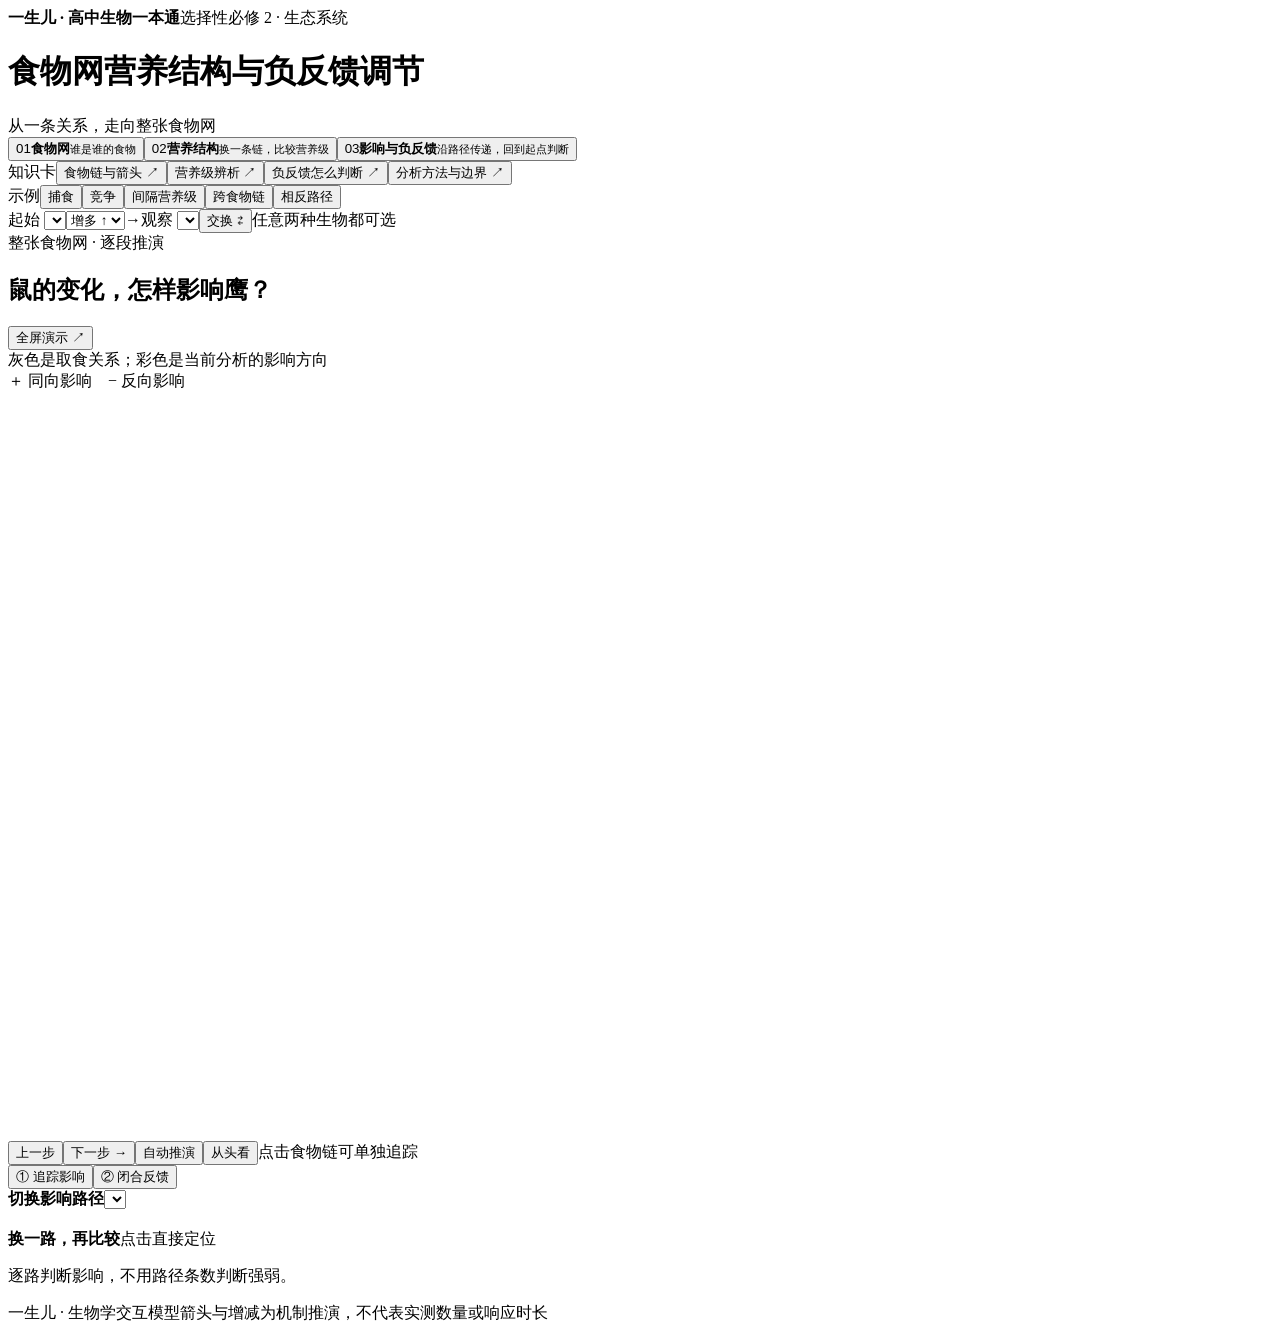
==== src/template.html @ 599bca1f "Add food web structure and feedback interactive lesson" ====
<!doctype html><html lang="zh-CN"><head><meta charset="utf-8"><meta name="viewport" content="width=device-width,initial-scale=1"><meta name="color-scheme" content="light"><title>食物网营养结构与负反馈调节 · 一生儿</title><style>/*STYLE*/</style></head>
<body data-mode="feedback"><header><div class="brand"><b>一生儿 <span>·</span> 高中生物一本通</b><span class="book">选择性必修 2 · 生态系统</span></div></header>
<main id="lesson"><div class="heading"><h1>食物网营养结构<span>与负反馈调节</span></h1><span class="chapter-stamp">从一条关系，走向整张食物网</span></div>
<nav class="tabs" aria-label="学习场景"><button data-mode="web" aria-pressed="false"><span class="tab-num">01</span><span><b>食物网</b><small>谁是谁的食物</small></span></button><button data-mode="levels" aria-pressed="false"><span class="tab-num">02</span><span><b>营养结构</b><small>换一条链，比较营养级</small></span></button><button data-mode="feedback" aria-pressed="true"><span class="tab-num">03</span><span><b>影响与负反馈</b><small>沿路径传递，回到起点判断</small></span></button></nav>
<div class="resource-row"><span>知识卡</span><button data-card="arrows" aria-haspopup="dialog">食物链与箭头 ↗</button><button data-card="levels" aria-haspopup="dialog">营养级辨析 ↗</button><button data-card="stability" aria-haspopup="dialog">负反馈怎么判断 ↗</button><button data-card="model" aria-haspopup="dialog">分析方法与边界 ↗</button></div>
<section id="analysis-controls" class="analysis-controls" aria-label="选择分析对象">
<div class="preset-row"><span>示例</span><button data-preset="predation" aria-pressed="true">捕食</button><button data-preset="competition" aria-pressed="false">竞争</button><button data-preset="cascade" aria-pressed="false">间隔营养级</button><button data-preset="cross" aria-pressed="false">跨食物链</button><button data-preset="multiple" aria-pressed="false">相反路径</button></div>
<div class="pair-controls"><label>起始 <select id="source" aria-label="起始种群"></select></label><select id="change" aria-label="最初数量变化"><option value="1">增多 ↑</option><option value="-1">减少 ↓</option></select><span class="pair-arrow">→</span><label>观察 <select id="target" aria-label="观察种群"></select></label><button id="swap" class="small" aria-label="交换起始和观察种群">交换 ⇄</button><span class="pair-hint">任意两种生物都可选</span></div>
</section>
<div class="layout" id="layout"><section class="board" id="board" aria-label="互动演示"><div class="stage-head"><div><span class="eyebrow" id="scene-tag">整张食物网 · 逐段推演</span><h2 id="scene-title">鼠的变化，怎样影响鹰？</h2></div><button class="small" id="fullscreen">全屏演示 ↗</button></div>
<div class="graph-legend"><div class="world-note" id="world-note">灰色是取食关系；彩色是当前分析的影响方向</div><div class="scene-key" id="scene-key">＋ 同向影响　− 反向影响</div></div><div class="world" id="world"><svg class="connections" id="connections" viewBox="0 0 1000 590" preserveAspectRatio="none" aria-hidden="true"><defs><marker id="arrow" viewBox="0 0 10 10" refX="8" refY="5" markerWidth="5" markerHeight="5" orient="auto-start-reverse"><path d="M1 1 L9 5 L1 9 Z" fill="context-stroke"/></marker></defs><g id="edge-layer"></g><g id="influence-layer"></g></svg><div id="organisms"></div><div id="level-tags"></div></div>
<div id="influence-chain" class="influence-chain" aria-label="当前路径分步定位"></div>
<div class="selection-line" id="selection-line" aria-live="polite"></div>
<div class="transport"><button class="small" id="back-step">上一步</button><button class="primary" id="next-step">下一步 →</button><button id="play">自动推演</button><button id="reset">从头看</button><span id="step-count" class="step-count"></span><span class="transport-tip" id="transport-tip">点击食物链可单独追踪</span></div></section>
<aside class="sidebar"><section class="paper chain-panel" id="chain-panel" hidden><div class="side-heading"><h2 id="chain-title">追踪一条食物链</h2><span>共 <b>5</b> 条</span></div><div id="chain-list" class="chain-list"></div><p class="margin-note" id="chain-note"></p></section><section class="paper detail-panel" id="detail-panel" hidden><span class="eyebrow">观察与发现</span><h2 id="detail-title"></h2><div id="detail-content"></div></section>
<section class="paper analysis-panel" id="analysis-panel"><div id="pair-description" class="pair-description"></div><div class="analysis-tabs" aria-label="分析方式"><button data-view="paths" aria-pressed="true">① 追踪影响</button><button data-view="loops" aria-pressed="false">② 闭合反馈</button></div><div class="route-picker"><label for="route-select"><b id="route-label">切换影响路径</b><span id="route-count"></span></label><select id="route-select" aria-label="选择影响路径"></select></div>
<div class="reason-card" aria-live="polite"><span id="reason-step" class="eyebrow"></span><h3 id="reason-title"></h3><p id="reason-text"></p></div>
<div class="result-card" aria-live="polite"><b id="result-title"></b><p id="result-text"></p></div>
<div class="compare-box"><div class="compare-heading"><b id="compare-title">换一路，再比较</b><span>点击直接定位</span></div><div id="compare-routes"></div></div>
<p class="analysis-note" id="analysis-note">逐路判断影响，不用路径条数判断强弱。</p></section></aside></div>
<footer><span>一生儿 · 生物学交互模型</span><span>箭头与增减为机制推演，不代表实测数量或响应时长</span></footer></main>
<dialog id="knowledge-dialog" aria-labelledby="dialog-title"><div class="dialog-header"><span class="eyebrow">一生儿 · 知识卡</span><button id="close-dialog" aria-label="关闭知识卡" autofocus>关闭 ×</button></div><h2 id="dialog-title"></h2><div id="dialog-body"></div></dialog>
<script>/*MODEL*/</script><script>/*INFLUENCE*/</script><script>/*APP*/</script></body></html>
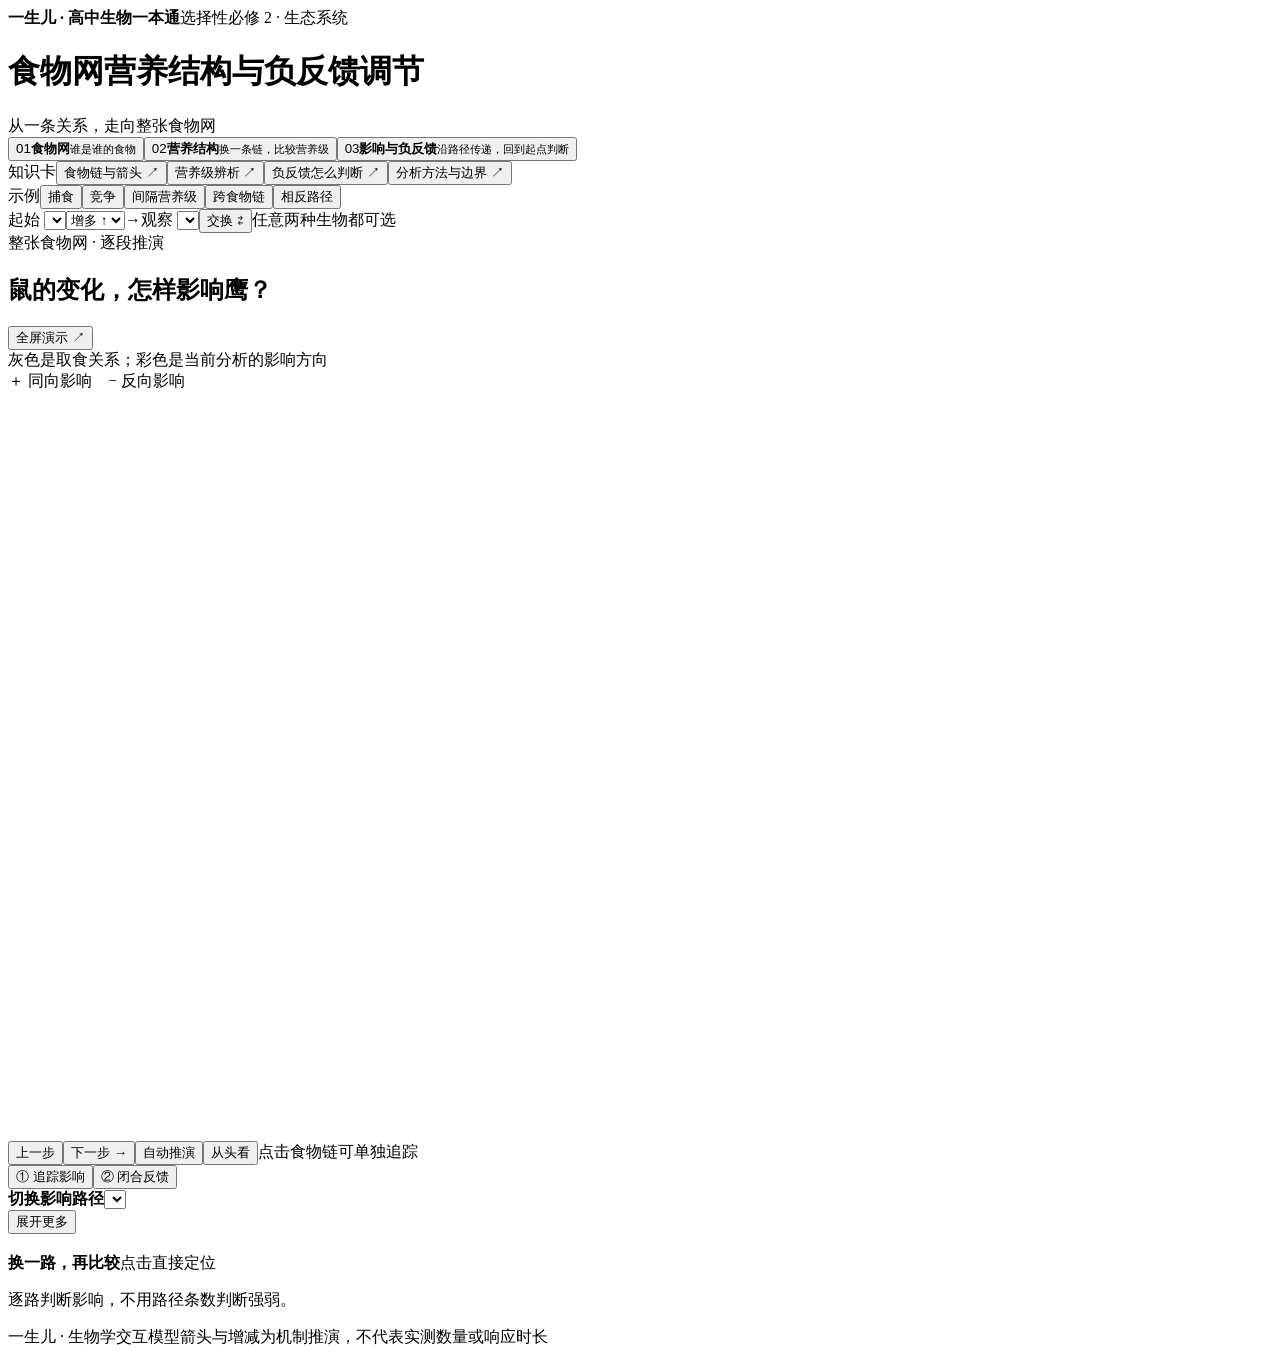
==== commit 05be592d: "Default to direct feedback loops and concise influence paths" ====
--- a/src/template.html
+++ b/src/template.html
@@ -5,7 +5,7 @@
 <div class="resource-row"><span>知识卡</span><button data-card="arrows" aria-haspopup="dialog">食物链与箭头 ↗</button><button data-card="levels" aria-haspopup="dialog">营养级辨析 ↗</button><button data-card="stability" aria-haspopup="dialog">负反馈怎么判断 ↗</button><button data-card="model" aria-haspopup="dialog">分析方法与边界 ↗</button></div>
 <section id="analysis-controls" class="analysis-controls" aria-label="选择分析对象">
 <div class="preset-row"><span>示例</span><button data-preset="predation" aria-pressed="true">捕食</button><button data-preset="competition" aria-pressed="false">竞争</button><button data-preset="cascade" aria-pressed="false">间隔营养级</button><button data-preset="cross" aria-pressed="false">跨食物链</button><button data-preset="multiple" aria-pressed="false">相反路径</button></div>
-<div class="pair-controls"><label>起始 <select id="source" aria-label="起始种群"></select></label><select id="change" aria-label="最初数量变化"><option value="1">增多 ↑</option><option value="-1">减少 ↓</option></select><span class="pair-arrow">→</span><label>观察 <select id="target" aria-label="观察种群"></select></label><button id="swap" class="small" aria-label="交换起始和观察种群">交换 ⇄</button><span class="pair-hint">任意两种生物都可选</span></div>
+<div class="pair-controls"><label>起始 <select id="source" aria-label="起始种群"></select></label><select id="change" aria-label="最初数量变化"><option value="1">增多 ↑</option><option value="-1">减少 ↓</option></select><span class="pair-arrow">→</span><label><span id="target-caption">观察</span> <select id="target" aria-label="观察种群"></select></label><button id="swap" class="small" aria-label="交换起始和观察种群">交换 ⇄</button><span class="pair-hint" id="pair-hint">任意两种生物都可选</span></div>
 </section>
 <div class="layout" id="layout"><section class="board" id="board" aria-label="互动演示"><div class="stage-head"><div><span class="eyebrow" id="scene-tag">整张食物网 · 逐段推演</span><h2 id="scene-title">鼠的变化，怎样影响鹰？</h2></div><button class="small" id="fullscreen">全屏演示 ↗</button></div>
 <div class="graph-legend"><div class="world-note" id="world-note">灰色是取食关系；彩色是当前分析的影响方向</div><div class="scene-key" id="scene-key">＋ 同向影响　− 反向影响</div></div><div class="world" id="world"><svg class="connections" id="connections" viewBox="0 0 1000 590" preserveAspectRatio="none" aria-hidden="true"><defs><marker id="arrow" viewBox="0 0 10 10" refX="8" refY="5" markerWidth="5" markerHeight="5" orient="auto-start-reverse"><path d="M1 1 L9 5 L1 9 Z" fill="context-stroke"/></marker></defs><g id="edge-layer"></g><g id="influence-layer"></g></svg><div id="organisms"></div><div id="level-tags"></div></div>
@@ -13,7 +13,7 @@
 <div class="selection-line" id="selection-line" aria-live="polite"></div>
 <div class="transport"><button class="small" id="back-step">上一步</button><button class="primary" id="next-step">下一步 →</button><button id="play">自动推演</button><button id="reset">从头看</button><span id="step-count" class="step-count"></span><span class="transport-tip" id="transport-tip">点击食物链可单独追踪</span></div></section>
 <aside class="sidebar"><section class="paper chain-panel" id="chain-panel" hidden><div class="side-heading"><h2 id="chain-title">追踪一条食物链</h2><span>共 <b>5</b> 条</span></div><div id="chain-list" class="chain-list"></div><p class="margin-note" id="chain-note"></p></section><section class="paper detail-panel" id="detail-panel" hidden><span class="eyebrow">观察与发现</span><h2 id="detail-title"></h2><div id="detail-content"></div></section>
-<section class="paper analysis-panel" id="analysis-panel"><div id="pair-description" class="pair-description"></div><div class="analysis-tabs" aria-label="分析方式"><button data-view="paths" aria-pressed="true">① 追踪影响</button><button data-view="loops" aria-pressed="false">② 闭合反馈</button></div><div class="route-picker"><label for="route-select"><b id="route-label">切换影响路径</b><span id="route-count"></span></label><select id="route-select" aria-label="选择影响路径"></select></div>
+<section class="paper analysis-panel" id="analysis-panel"><div id="pair-description" class="pair-description"></div><div class="analysis-tabs" aria-label="分析方式"><button data-view="paths" aria-pressed="true">① 追踪影响</button><button data-view="loops" aria-pressed="false">② 闭合反馈</button></div><div class="route-picker"><label for="route-select"><b id="route-label">切换影响路径</b><span id="route-count"></span></label><select id="route-select" aria-label="选择影响路径"></select><div class="route-scope"><span id="scope-note"></span><button id="more-routes" aria-expanded="false">展开更多</button></div></div>
 <div class="reason-card" aria-live="polite"><span id="reason-step" class="eyebrow"></span><h3 id="reason-title"></h3><p id="reason-text"></p></div>
 <div class="result-card" aria-live="polite"><b id="result-title"></b><p id="result-text"></p></div>
 <div class="compare-box"><div class="compare-heading"><b id="compare-title">换一路，再比较</b><span>点击直接定位</span></div><div id="compare-routes"></div></div>
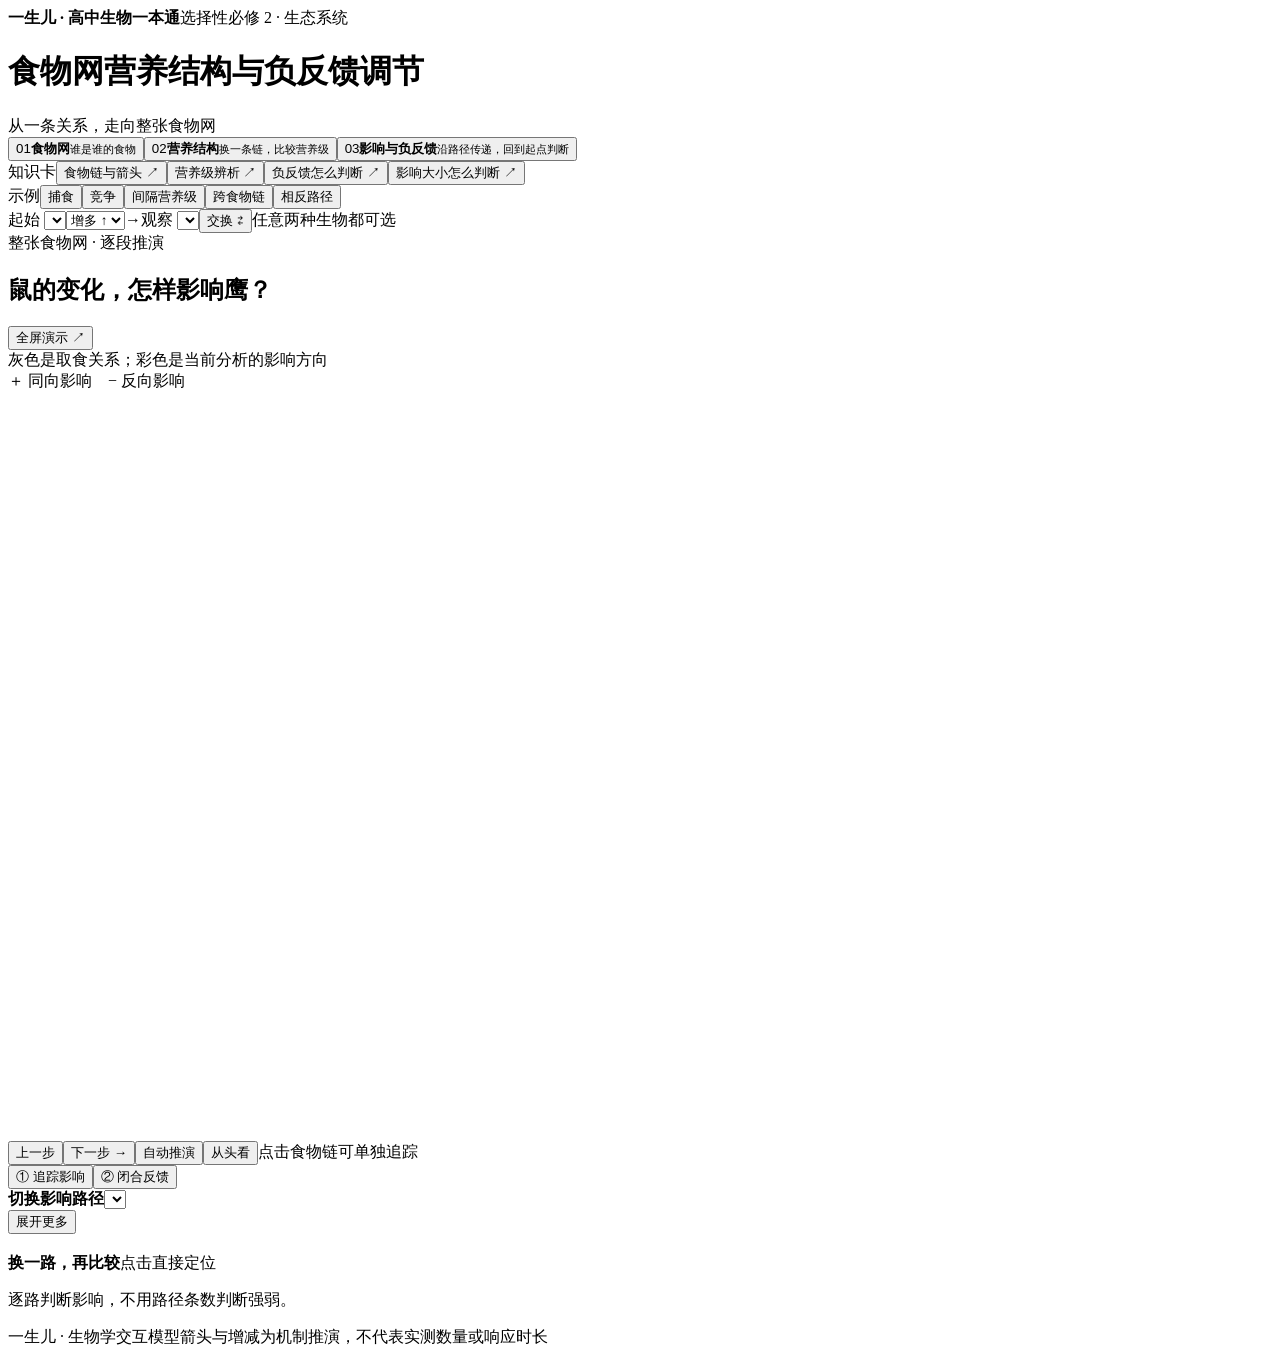
==== commit 090e73b8: "Improve compact analysis layout and explain trophic impact limits" ====
--- a/src/template.html
+++ b/src/template.html
@@ -2,7 +2,7 @@
 <body data-mode="feedback"><header><div class="brand"><b>一生儿 <span>·</span> 高中生物一本通</b><span class="book">选择性必修 2 · 生态系统</span></div></header>
 <main id="lesson"><div class="heading"><h1>食物网营养结构<span>与负反馈调节</span></h1><span class="chapter-stamp">从一条关系，走向整张食物网</span></div>
 <nav class="tabs" aria-label="学习场景"><button data-mode="web" aria-pressed="false"><span class="tab-num">01</span><span><b>食物网</b><small>谁是谁的食物</small></span></button><button data-mode="levels" aria-pressed="false"><span class="tab-num">02</span><span><b>营养结构</b><small>换一条链，比较营养级</small></span></button><button data-mode="feedback" aria-pressed="true"><span class="tab-num">03</span><span><b>影响与负反馈</b><small>沿路径传递，回到起点判断</small></span></button></nav>
-<div class="resource-row"><span>知识卡</span><button data-card="arrows" aria-haspopup="dialog">食物链与箭头 ↗</button><button data-card="levels" aria-haspopup="dialog">营养级辨析 ↗</button><button data-card="stability" aria-haspopup="dialog">负反馈怎么判断 ↗</button><button data-card="model" aria-haspopup="dialog">分析方法与边界 ↗</button></div>
+<div class="resource-row"><span>知识卡</span><button data-card="arrows" aria-haspopup="dialog">食物链与箭头 ↗</button><button data-card="levels" aria-haspopup="dialog">营养级辨析 ↗</button><button data-card="stability" aria-haspopup="dialog">负反馈怎么判断 ↗</button><button data-card="model" aria-haspopup="dialog">影响大小怎么判断 ↗</button></div>
 <section id="analysis-controls" class="analysis-controls" aria-label="选择分析对象">
 <div class="preset-row"><span>示例</span><button data-preset="predation" aria-pressed="true">捕食</button><button data-preset="competition" aria-pressed="false">竞争</button><button data-preset="cascade" aria-pressed="false">间隔营养级</button><button data-preset="cross" aria-pressed="false">跨食物链</button><button data-preset="multiple" aria-pressed="false">相反路径</button></div>
 <div class="pair-controls"><label>起始 <select id="source" aria-label="起始种群"></select></label><select id="change" aria-label="最初数量变化"><option value="1">增多 ↑</option><option value="-1">减少 ↓</option></select><span class="pair-arrow">→</span><label><span id="target-caption">观察</span> <select id="target" aria-label="观察种群"></select></label><button id="swap" class="small" aria-label="交换起始和观察种群">交换 ⇄</button><span class="pair-hint" id="pair-hint">任意两种生物都可选</span></div>
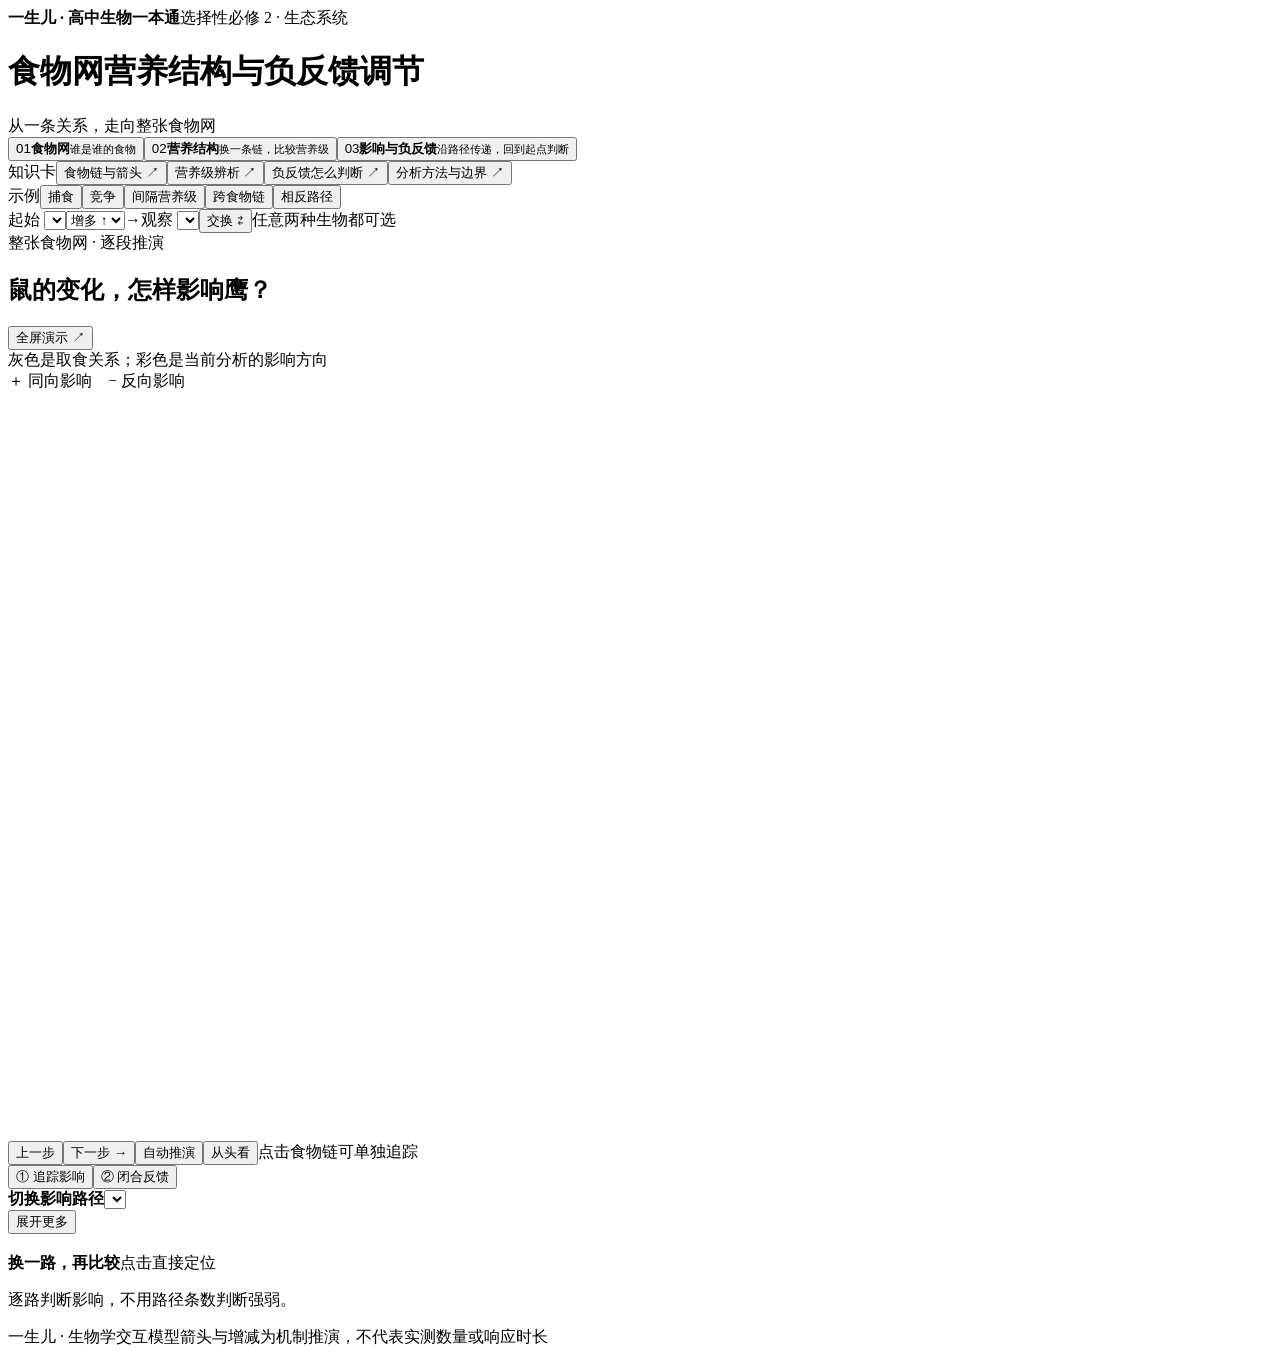
==== commit b9e6172f: "Move conditional trophic inference after analysis methods" ====
--- a/src/template.html
+++ b/src/template.html
@@ -2,7 +2,7 @@
 <body data-mode="feedback"><header><div class="brand"><b>一生儿 <span>·</span> 高中生物一本通</b><span class="book">选择性必修 2 · 生态系统</span></div></header>
 <main id="lesson"><div class="heading"><h1>食物网营养结构<span>与负反馈调节</span></h1><span class="chapter-stamp">从一条关系，走向整张食物网</span></div>
 <nav class="tabs" aria-label="学习场景"><button data-mode="web" aria-pressed="false"><span class="tab-num">01</span><span><b>食物网</b><small>谁是谁的食物</small></span></button><button data-mode="levels" aria-pressed="false"><span class="tab-num">02</span><span><b>营养结构</b><small>换一条链，比较营养级</small></span></button><button data-mode="feedback" aria-pressed="true"><span class="tab-num">03</span><span><b>影响与负反馈</b><small>沿路径传递，回到起点判断</small></span></button></nav>
-<div class="resource-row"><span>知识卡</span><button data-card="arrows" aria-haspopup="dialog">食物链与箭头 ↗</button><button data-card="levels" aria-haspopup="dialog">营养级辨析 ↗</button><button data-card="stability" aria-haspopup="dialog">负反馈怎么判断 ↗</button><button data-card="model" aria-haspopup="dialog">影响大小怎么判断 ↗</button></div>
+<div class="resource-row"><span>知识卡</span><button data-card="arrows" aria-haspopup="dialog">食物链与箭头 ↗</button><button data-card="levels" aria-haspopup="dialog">营养级辨析 ↗</button><button data-card="stability" aria-haspopup="dialog">负反馈怎么判断 ↗</button><button data-card="model" aria-haspopup="dialog">分析方法与边界 ↗</button></div>
 <section id="analysis-controls" class="analysis-controls" aria-label="选择分析对象">
 <div class="preset-row"><span>示例</span><button data-preset="predation" aria-pressed="true">捕食</button><button data-preset="competition" aria-pressed="false">竞争</button><button data-preset="cascade" aria-pressed="false">间隔营养级</button><button data-preset="cross" aria-pressed="false">跨食物链</button><button data-preset="multiple" aria-pressed="false">相反路径</button></div>
 <div class="pair-controls"><label>起始 <select id="source" aria-label="起始种群"></select></label><select id="change" aria-label="最初数量变化"><option value="1">增多 ↑</option><option value="-1">减少 ↓</option></select><span class="pair-arrow">→</span><label><span id="target-caption">观察</span> <select id="target" aria-label="观察种群"></select></label><button id="swap" class="small" aria-label="交换起始和观察种群">交换 ⇄</button><span class="pair-hint" id="pair-hint">任意两种生物都可选</span></div>
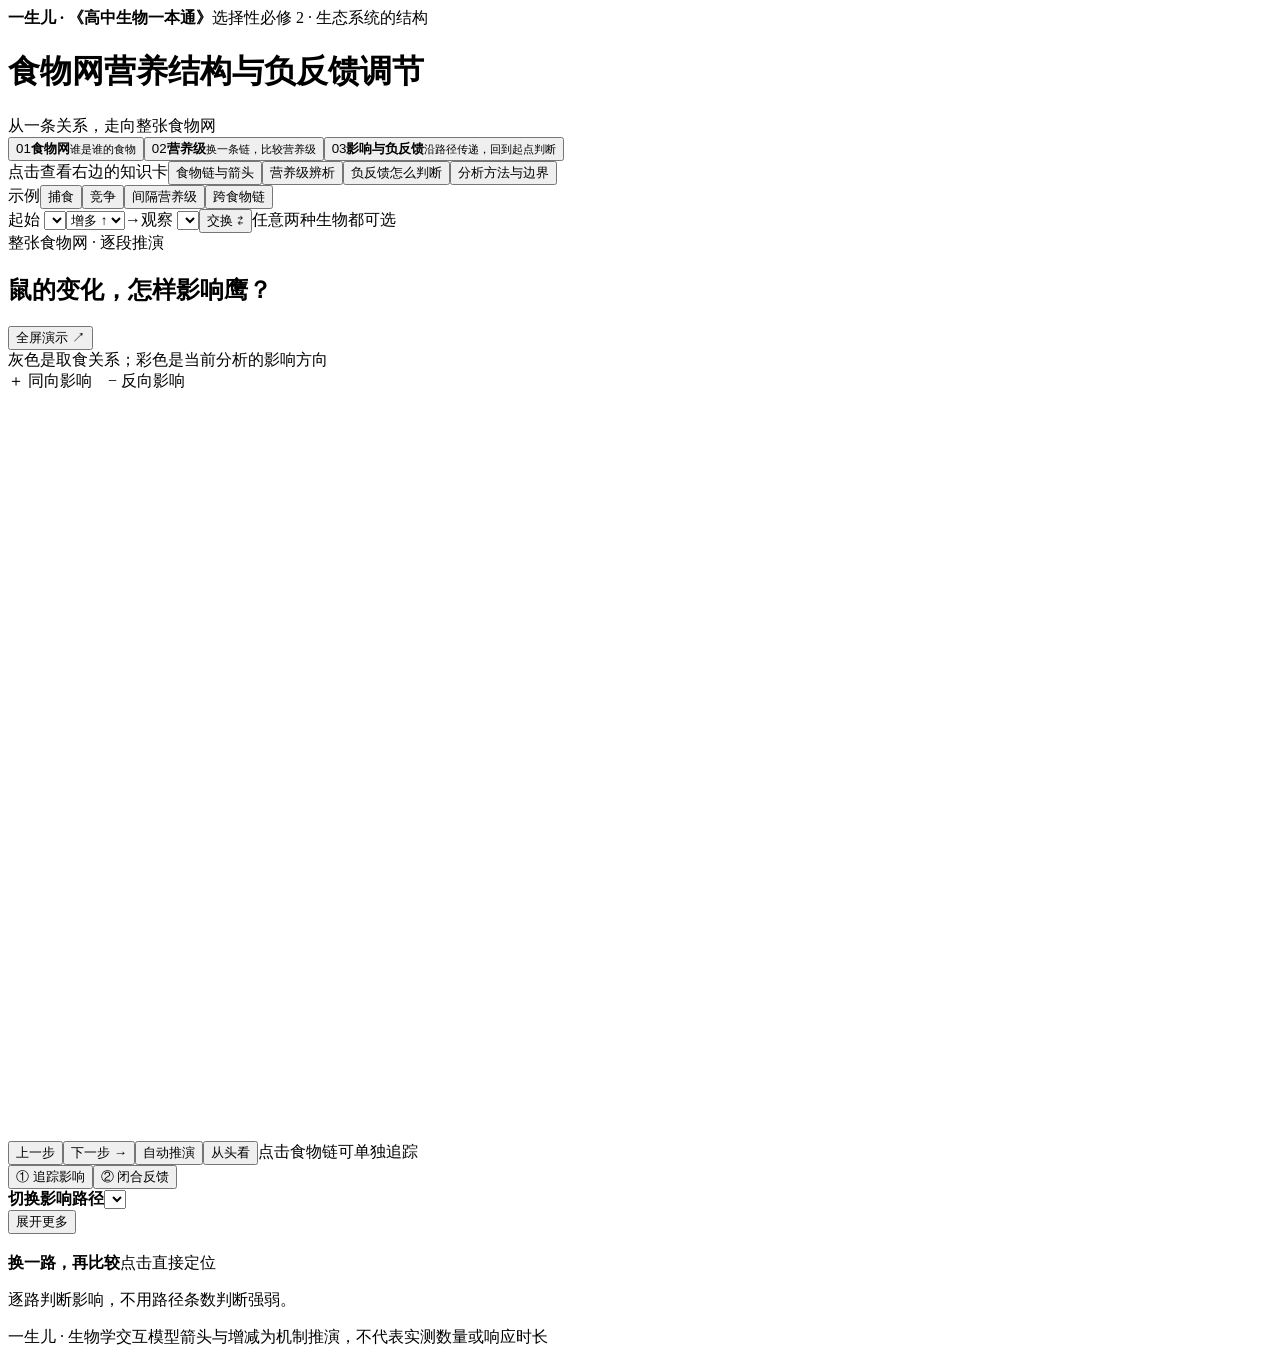
==== commit 86511554: "Apply classroom review edits while preserving negative-effect wording" ====
--- a/src/template.html
+++ b/src/template.html
@@ -1,10 +1,10 @@
 <!doctype html><html lang="zh-CN"><head><meta charset="utf-8"><meta name="viewport" content="width=device-width,initial-scale=1"><meta name="color-scheme" content="light"><title>食物网营养结构与负反馈调节 · 一生儿</title><style>/*STYLE*/</style></head>
-<body data-mode="feedback"><header><div class="brand"><b>一生儿 <span>·</span> 高中生物一本通</b><span class="book">选择性必修 2 · 生态系统</span></div></header>
+<body data-mode="feedback"><header><div class="brand"><b>一生儿 <span>·</span> 《高中生物一本通》</b><span class="book">选择性必修 2 · 生态系统的结构</span></div></header>
 <main id="lesson"><div class="heading"><h1>食物网营养结构<span>与负反馈调节</span></h1><span class="chapter-stamp">从一条关系，走向整张食物网</span></div>
-<nav class="tabs" aria-label="学习场景"><button data-mode="web" aria-pressed="false"><span class="tab-num">01</span><span><b>食物网</b><small>谁是谁的食物</small></span></button><button data-mode="levels" aria-pressed="false"><span class="tab-num">02</span><span><b>营养结构</b><small>换一条链，比较营养级</small></span></button><button data-mode="feedback" aria-pressed="true"><span class="tab-num">03</span><span><b>影响与负反馈</b><small>沿路径传递，回到起点判断</small></span></button></nav>
-<div class="resource-row"><span>知识卡</span><button data-card="arrows" aria-haspopup="dialog">食物链与箭头 ↗</button><button data-card="levels" aria-haspopup="dialog">营养级辨析 ↗</button><button data-card="stability" aria-haspopup="dialog">负反馈怎么判断 ↗</button><button data-card="model" aria-haspopup="dialog">分析方法与边界 ↗</button></div>
+<nav class="tabs" aria-label="学习场景"><button data-mode="web" aria-pressed="false"><span class="tab-num">01</span><span><b>食物网</b><small>谁是谁的食物</small></span></button><button data-mode="levels" aria-pressed="false"><span class="tab-num">02</span><span><b>营养级</b><small>换一条链，比较营养级</small></span></button><button data-mode="feedback" aria-pressed="true"><span class="tab-num">03</span><span><b>影响与负反馈</b><small>沿路径传递，回到起点判断</small></span></button></nav>
+<div class="resource-row"><span>点击查看右边的知识卡</span><button data-card="arrows" aria-haspopup="dialog">食物链与箭头</button><button data-card="levels" aria-haspopup="dialog">营养级辨析</button><button data-card="stability" aria-haspopup="dialog">负反馈怎么判断</button><button data-card="model" aria-haspopup="dialog">分析方法与边界</button></div>
 <section id="analysis-controls" class="analysis-controls" aria-label="选择分析对象">
-<div class="preset-row"><span>示例</span><button data-preset="predation" aria-pressed="true">捕食</button><button data-preset="competition" aria-pressed="false">竞争</button><button data-preset="cascade" aria-pressed="false">间隔营养级</button><button data-preset="cross" aria-pressed="false">跨食物链</button><button data-preset="multiple" aria-pressed="false">相反路径</button></div>
+<div class="preset-row"><span>示例</span><button data-preset="predation" aria-pressed="true">捕食</button><button data-preset="competition" aria-pressed="false">竞争</button><button data-preset="cascade" aria-pressed="false">间隔营养级</button><button data-preset="cross" aria-pressed="false">跨食物链</button></div>
 <div class="pair-controls"><label>起始 <select id="source" aria-label="起始种群"></select></label><select id="change" aria-label="最初数量变化"><option value="1">增多 ↑</option><option value="-1">减少 ↓</option></select><span class="pair-arrow">→</span><label><span id="target-caption">观察</span> <select id="target" aria-label="观察种群"></select></label><button id="swap" class="small" aria-label="交换起始和观察种群">交换 ⇄</button><span class="pair-hint" id="pair-hint">任意两种生物都可选</span></div>
 </section>
 <div class="layout" id="layout"><section class="board" id="board" aria-label="互动演示"><div class="stage-head"><div><span class="eyebrow" id="scene-tag">整张食物网 · 逐段推演</span><h2 id="scene-title">鼠的变化，怎样影响鹰？</h2></div><button class="small" id="fullscreen">全屏演示 ↗</button></div>
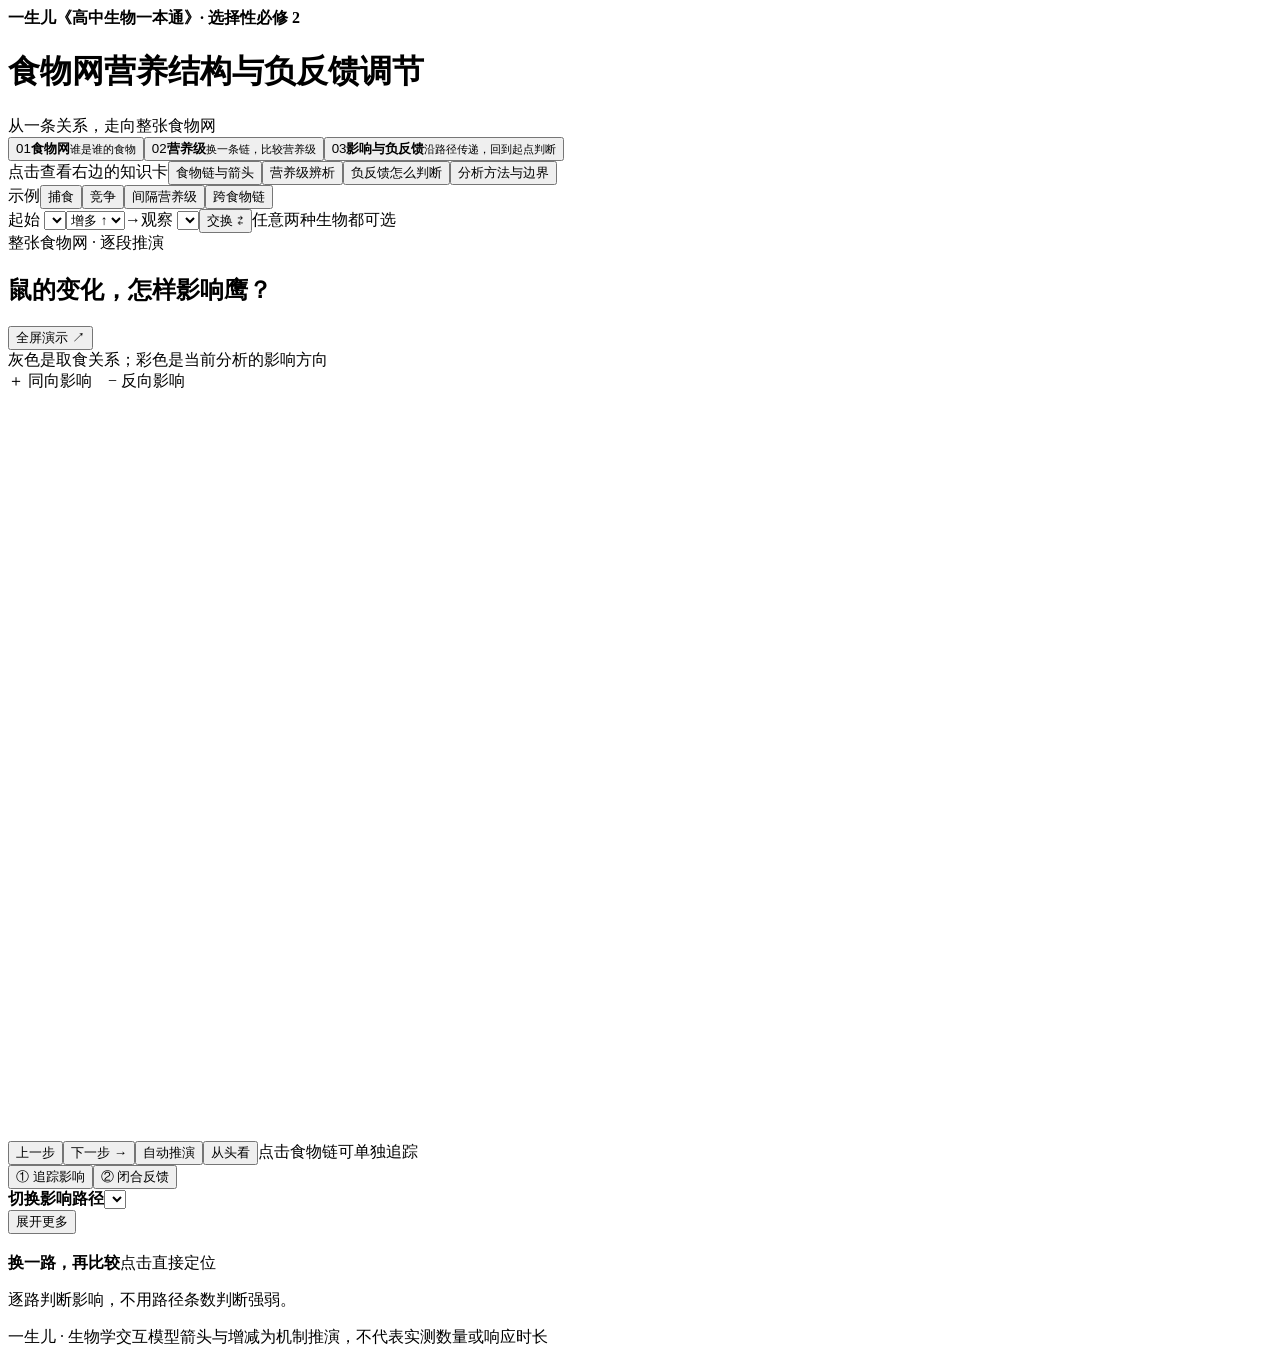
==== commit 307669ca: "Unify textbook header across biology models" ====
--- a/src/template.html
+++ b/src/template.html
@@ -1,5 +1,5 @@
 <!doctype html><html lang="zh-CN"><head><meta charset="utf-8"><meta name="viewport" content="width=device-width,initial-scale=1"><meta name="color-scheme" content="light"><title>食物网营养结构与负反馈调节 · 一生儿</title><style>/*STYLE*/</style></head>
-<body data-mode="feedback"><header><div class="brand"><b>一生儿 <span>·</span> 《高中生物一本通》</b><span class="book">选择性必修 2 · 生态系统的结构</span></div></header>
+<body data-mode="feedback"><header><div class="brand"><b>一生儿《高中生物一本通》· 选择性必修 2</b></div></header>
 <main id="lesson"><div class="heading"><h1>食物网营养结构<span>与负反馈调节</span></h1><span class="chapter-stamp">从一条关系，走向整张食物网</span></div>
 <nav class="tabs" aria-label="学习场景"><button data-mode="web" aria-pressed="false"><span class="tab-num">01</span><span><b>食物网</b><small>谁是谁的食物</small></span></button><button data-mode="levels" aria-pressed="false"><span class="tab-num">02</span><span><b>营养级</b><small>换一条链，比较营养级</small></span></button><button data-mode="feedback" aria-pressed="true"><span class="tab-num">03</span><span><b>影响与负反馈</b><small>沿路径传递，回到起点判断</small></span></button></nav>
 <div class="resource-row"><span>点击查看右边的知识卡</span><button data-card="arrows" aria-haspopup="dialog">食物链与箭头</button><button data-card="levels" aria-haspopup="dialog">营养级辨析</button><button data-card="stability" aria-haspopup="dialog">负反馈怎么判断</button><button data-card="model" aria-haspopup="dialog">分析方法与边界</button></div>
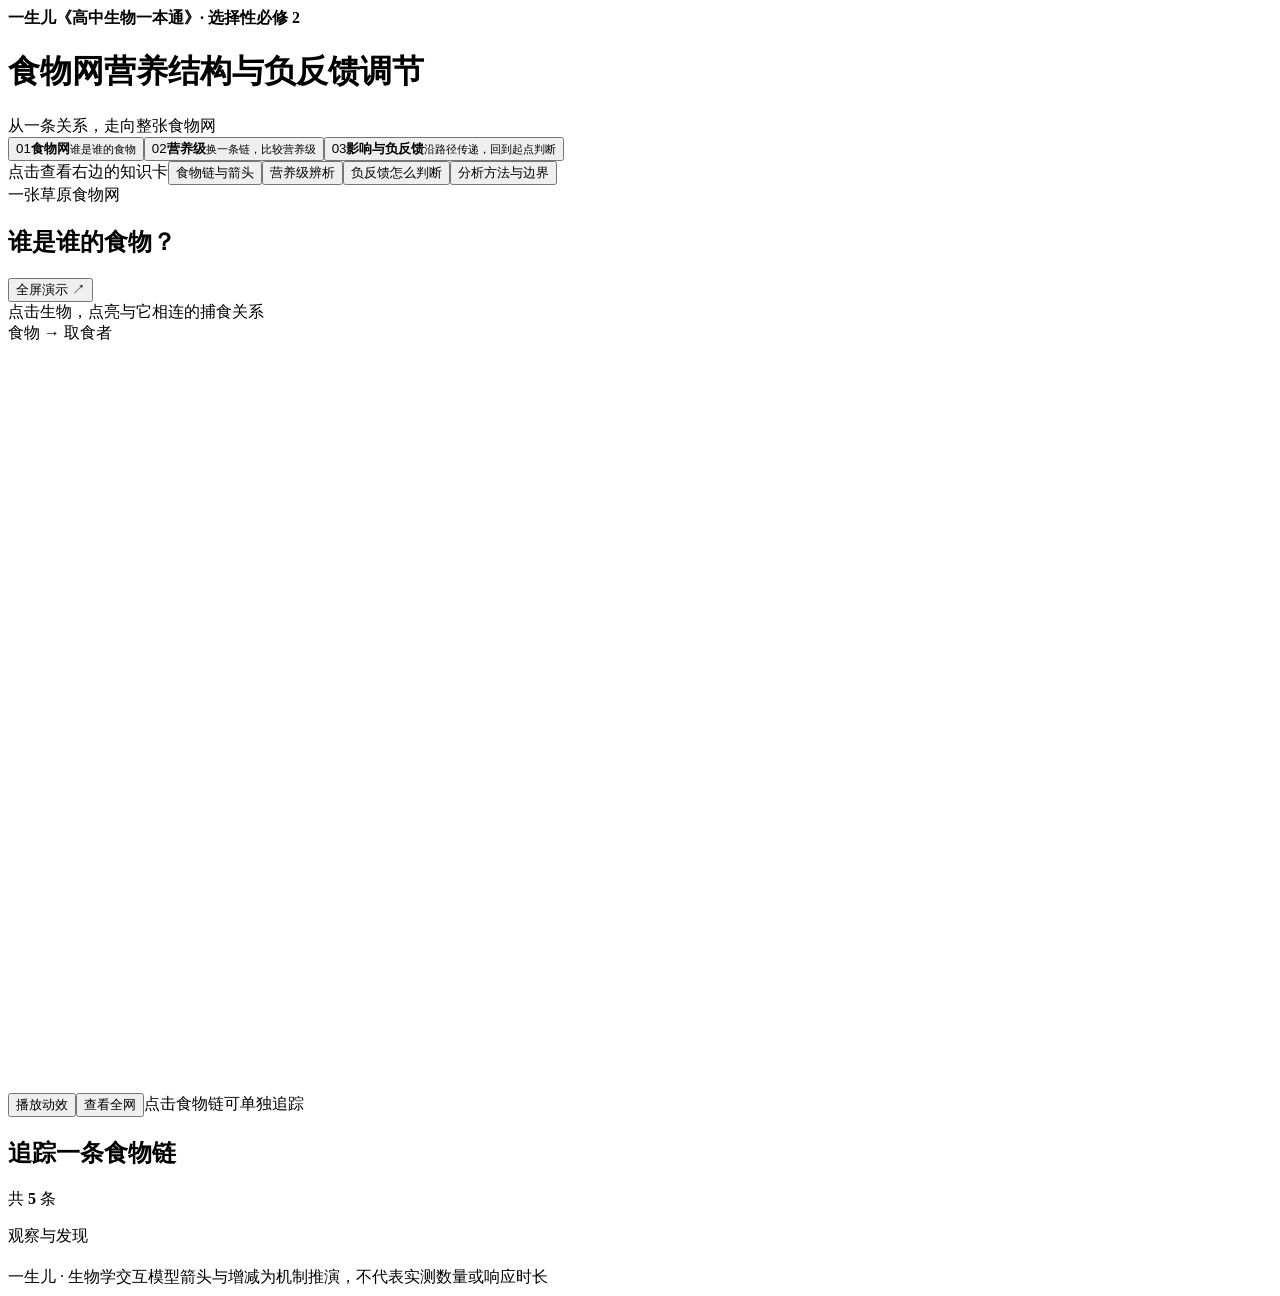
==== commit ae1e5ea1: "Refine food web classroom navigation and feedback" ====
--- a/src/template.html
+++ b/src/template.html
@@ -1,19 +1,19 @@
 <!doctype html><html lang="zh-CN"><head><meta charset="utf-8"><meta name="viewport" content="width=device-width,initial-scale=1"><meta name="color-scheme" content="light"><title>食物网营养结构与负反馈调节 · 一生儿</title><style>/*STYLE*/</style></head>
-<body data-mode="feedback"><header><div class="brand"><b>一生儿《高中生物一本通》· 选择性必修 2</b></div></header>
+<body data-mode="web"><header><div class="brand"><b>一生儿《高中生物一本通》· 选择性必修 2</b></div></header>
 <main id="lesson"><div class="heading"><h1>食物网营养结构<span>与负反馈调节</span></h1><span class="chapter-stamp">从一条关系，走向整张食物网</span></div>
-<nav class="tabs" aria-label="学习场景"><button data-mode="web" aria-pressed="false"><span class="tab-num">01</span><span><b>食物网</b><small>谁是谁的食物</small></span></button><button data-mode="levels" aria-pressed="false"><span class="tab-num">02</span><span><b>营养级</b><small>换一条链，比较营养级</small></span></button><button data-mode="feedback" aria-pressed="true"><span class="tab-num">03</span><span><b>影响与负反馈</b><small>沿路径传递，回到起点判断</small></span></button></nav>
+<nav class="tabs" aria-label="学习场景"><button data-mode="web" aria-pressed="true"><span class="tab-num">01</span><span><b>食物网</b><small>谁是谁的食物</small></span></button><button data-mode="levels" aria-pressed="false"><span class="tab-num">02</span><span><b>营养级</b><small>换一条链，比较营养级</small></span></button><button data-mode="feedback" aria-pressed="false"><span class="tab-num">03</span><span><b>影响与负反馈</b><small>沿路径传递，回到起点判断</small></span></button></nav>
 <div class="resource-row"><span>点击查看右边的知识卡</span><button data-card="arrows" aria-haspopup="dialog">食物链与箭头</button><button data-card="levels" aria-haspopup="dialog">营养级辨析</button><button data-card="stability" aria-haspopup="dialog">负反馈怎么判断</button><button data-card="model" aria-haspopup="dialog">分析方法与边界</button></div>
-<section id="analysis-controls" class="analysis-controls" aria-label="选择分析对象">
+<section id="analysis-controls" hidden class="analysis-controls" aria-label="选择分析对象">
 <div class="preset-row"><span>示例</span><button data-preset="predation" aria-pressed="true">捕食</button><button data-preset="competition" aria-pressed="false">竞争</button><button data-preset="cascade" aria-pressed="false">间隔营养级</button><button data-preset="cross" aria-pressed="false">跨食物链</button></div>
 <div class="pair-controls"><label>起始 <select id="source" aria-label="起始种群"></select></label><select id="change" aria-label="最初数量变化"><option value="1">增多 ↑</option><option value="-1">减少 ↓</option></select><span class="pair-arrow">→</span><label><span id="target-caption">观察</span> <select id="target" aria-label="观察种群"></select></label><button id="swap" class="small" aria-label="交换起始和观察种群">交换 ⇄</button><span class="pair-hint" id="pair-hint">任意两种生物都可选</span></div>
 </section>
-<div class="layout" id="layout"><section class="board" id="board" aria-label="互动演示"><div class="stage-head"><div><span class="eyebrow" id="scene-tag">整张食物网 · 逐段推演</span><h2 id="scene-title">鼠的变化，怎样影响鹰？</h2></div><button class="small" id="fullscreen">全屏演示 ↗</button></div>
-<div class="graph-legend"><div class="world-note" id="world-note">灰色是取食关系；彩色是当前分析的影响方向</div><div class="scene-key" id="scene-key">＋ 同向影响　− 反向影响</div></div><div class="world" id="world"><svg class="connections" id="connections" viewBox="0 0 1000 590" preserveAspectRatio="none" aria-hidden="true"><defs><marker id="arrow" viewBox="0 0 10 10" refX="8" refY="5" markerWidth="5" markerHeight="5" orient="auto-start-reverse"><path d="M1 1 L9 5 L1 9 Z" fill="context-stroke"/></marker></defs><g id="edge-layer"></g><g id="influence-layer"></g></svg><div id="organisms"></div><div id="level-tags"></div></div>
-<div id="influence-chain" class="influence-chain" aria-label="当前路径分步定位"></div>
+<div class="layout" id="layout"><section class="board" id="board" aria-label="互动演示"><div class="stage-head"><div><span class="eyebrow" id="scene-tag">一张草原食物网</span><h2 id="scene-title">谁是谁的食物？</h2></div><button class="small" id="fullscreen">全屏演示 ↗</button></div>
+<div class="graph-legend"><div class="world-note" id="world-note">点击生物，点亮与它相连的捕食关系</div><div class="scene-key" id="scene-key">食物 → 取食者</div></div><div class="world" id="world"><svg class="connections" id="connections" viewBox="0 0 1000 590" preserveAspectRatio="none" aria-hidden="true"><defs><marker id="arrow" viewBox="0 0 10 10" refX="8" refY="5" markerWidth="5" markerHeight="5" orient="auto-start-reverse"><path d="M1 1 L9 5 L1 9 Z" fill="context-stroke"/></marker></defs><g id="edge-layer"></g><g id="influence-layer"></g></svg><div id="organisms"></div><div id="level-tags"></div></div>
+<div id="influence-chain" hidden class="influence-chain" aria-label="当前路径分步定位"></div>
 <div class="selection-line" id="selection-line" aria-live="polite"></div>
-<div class="transport"><button class="small" id="back-step">上一步</button><button class="primary" id="next-step">下一步 →</button><button id="play">自动推演</button><button id="reset">从头看</button><span id="step-count" class="step-count"></span><span class="transport-tip" id="transport-tip">点击食物链可单独追踪</span></div></section>
-<aside class="sidebar"><section class="paper chain-panel" id="chain-panel" hidden><div class="side-heading"><h2 id="chain-title">追踪一条食物链</h2><span>共 <b>5</b> 条</span></div><div id="chain-list" class="chain-list"></div><p class="margin-note" id="chain-note"></p></section><section class="paper detail-panel" id="detail-panel" hidden><span class="eyebrow">观察与发现</span><h2 id="detail-title"></h2><div id="detail-content"></div></section>
-<section class="paper analysis-panel" id="analysis-panel"><div id="pair-description" class="pair-description"></div><div class="analysis-tabs" aria-label="分析方式"><button data-view="paths" aria-pressed="true">① 追踪影响</button><button data-view="loops" aria-pressed="false">② 闭合反馈</button></div><div class="route-picker"><label for="route-select"><b id="route-label">切换影响路径</b><span id="route-count"></span></label><select id="route-select" aria-label="选择影响路径"></select><div class="route-scope"><span id="scope-note"></span><button id="more-routes" aria-expanded="false">展开更多</button></div></div>
+<div class="transport"><button class="small" id="back-step" hidden>上一步</button><button class="primary" id="next-step" hidden>下一步 →</button><button id="play">播放动效</button><button id="reset">查看全网</button><span id="step-count" hidden class="step-count"></span><span class="transport-tip" id="transport-tip">点击食物链可单独追踪</span></div></section>
+<aside class="sidebar"><section class="paper chain-panel" id="chain-panel"><div class="side-heading"><h2 id="chain-title">追踪一条食物链</h2><span>共 <b>5</b> 条</span></div><div id="chain-list" class="chain-list"></div><p class="margin-note" id="chain-note"></p></section><section class="paper detail-panel" id="detail-panel"><span class="eyebrow">观察与发现</span><h2 id="detail-title"></h2><div id="detail-content"></div></section>
+<section class="paper analysis-panel" id="analysis-panel" hidden><div id="pair-description" class="pair-description"></div><div class="analysis-tabs" aria-label="分析方式"><button data-view="paths" aria-pressed="true">① 追踪影响</button><button data-view="loops" aria-pressed="false">② 闭合反馈</button></div><div class="route-picker"><label for="route-select"><b id="route-label">切换影响路径</b><span id="route-count"></span></label><select id="route-select" aria-label="选择影响路径"></select><div class="route-scope"><span id="scope-note"></span><button id="more-routes" aria-expanded="false">展开更多</button></div></div>
 <div class="reason-card" aria-live="polite"><span id="reason-step" class="eyebrow"></span><h3 id="reason-title"></h3><p id="reason-text"></p></div>
 <div class="result-card" aria-live="polite"><b id="result-title"></b><p id="result-text"></p></div>
 <div class="compare-box"><div class="compare-heading"><b id="compare-title">换一路，再比较</b><span>点击直接定位</span></div><div id="compare-routes"></div></div>
